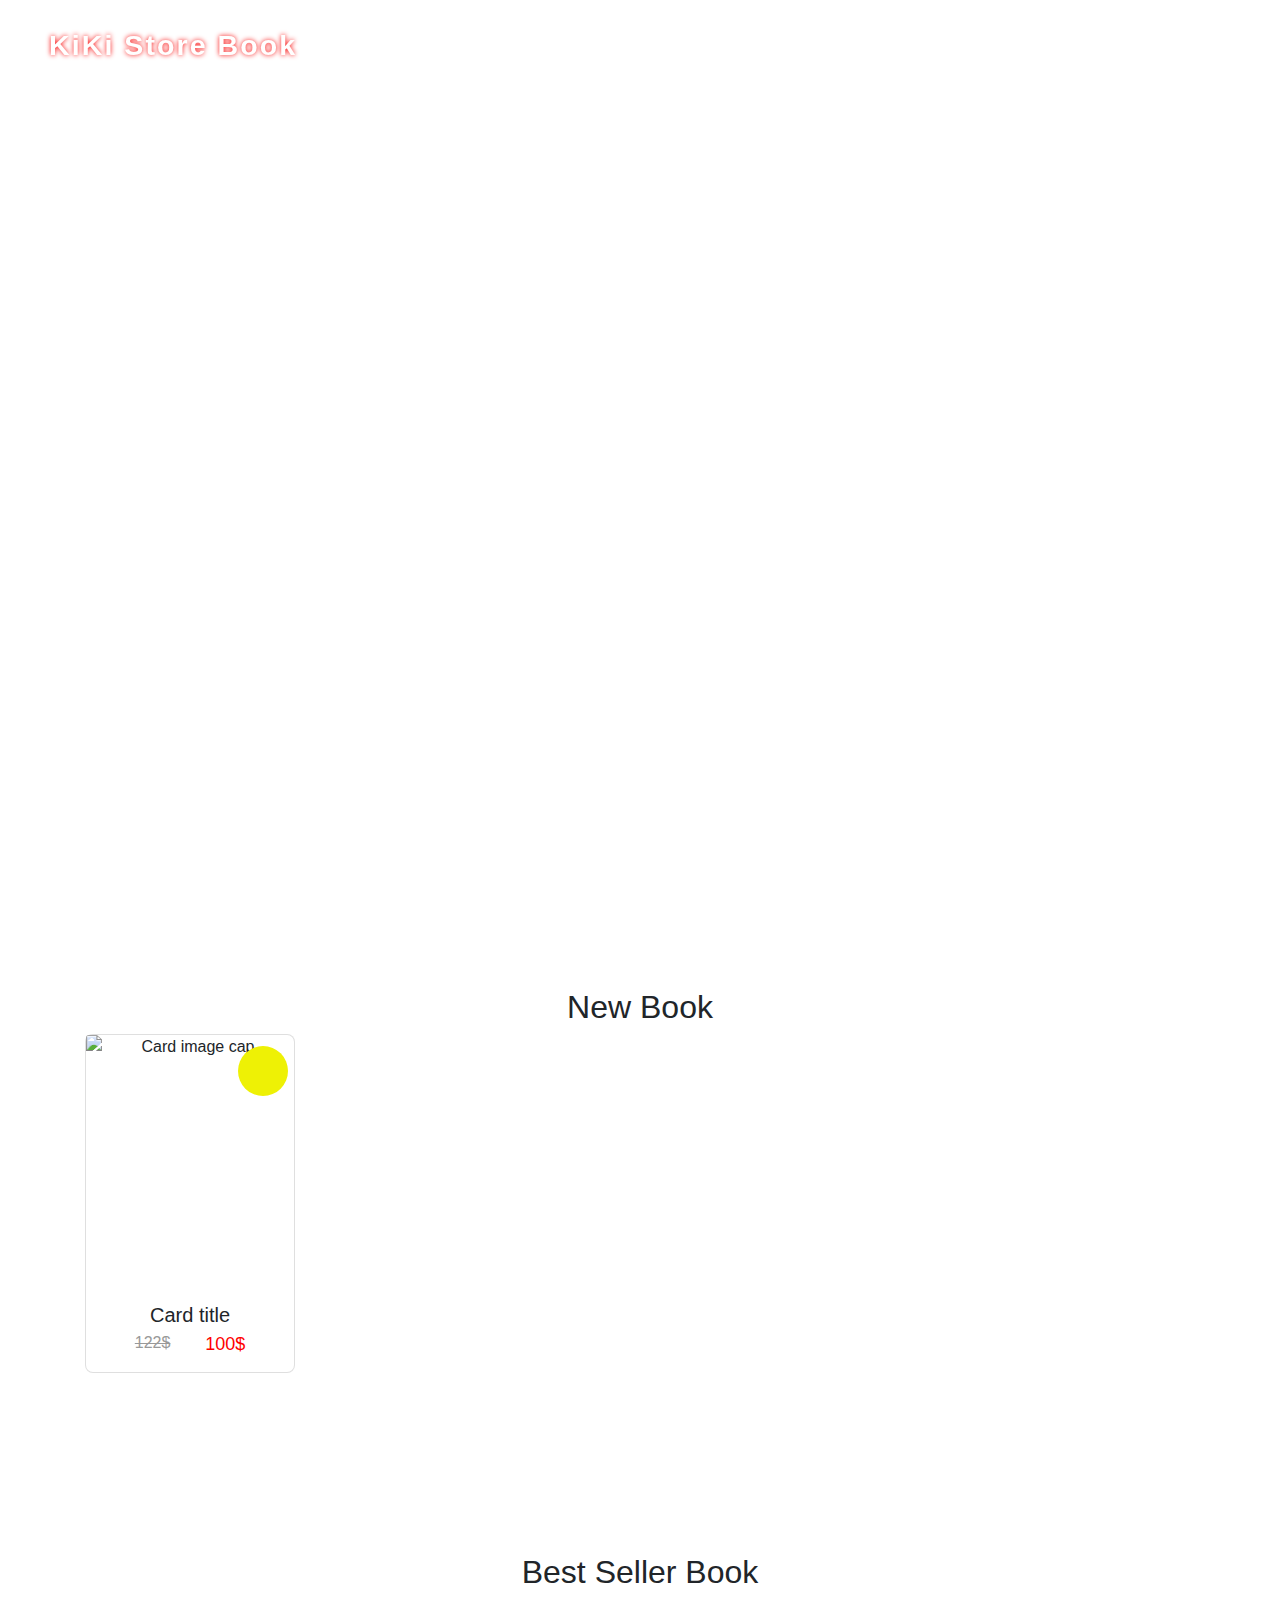
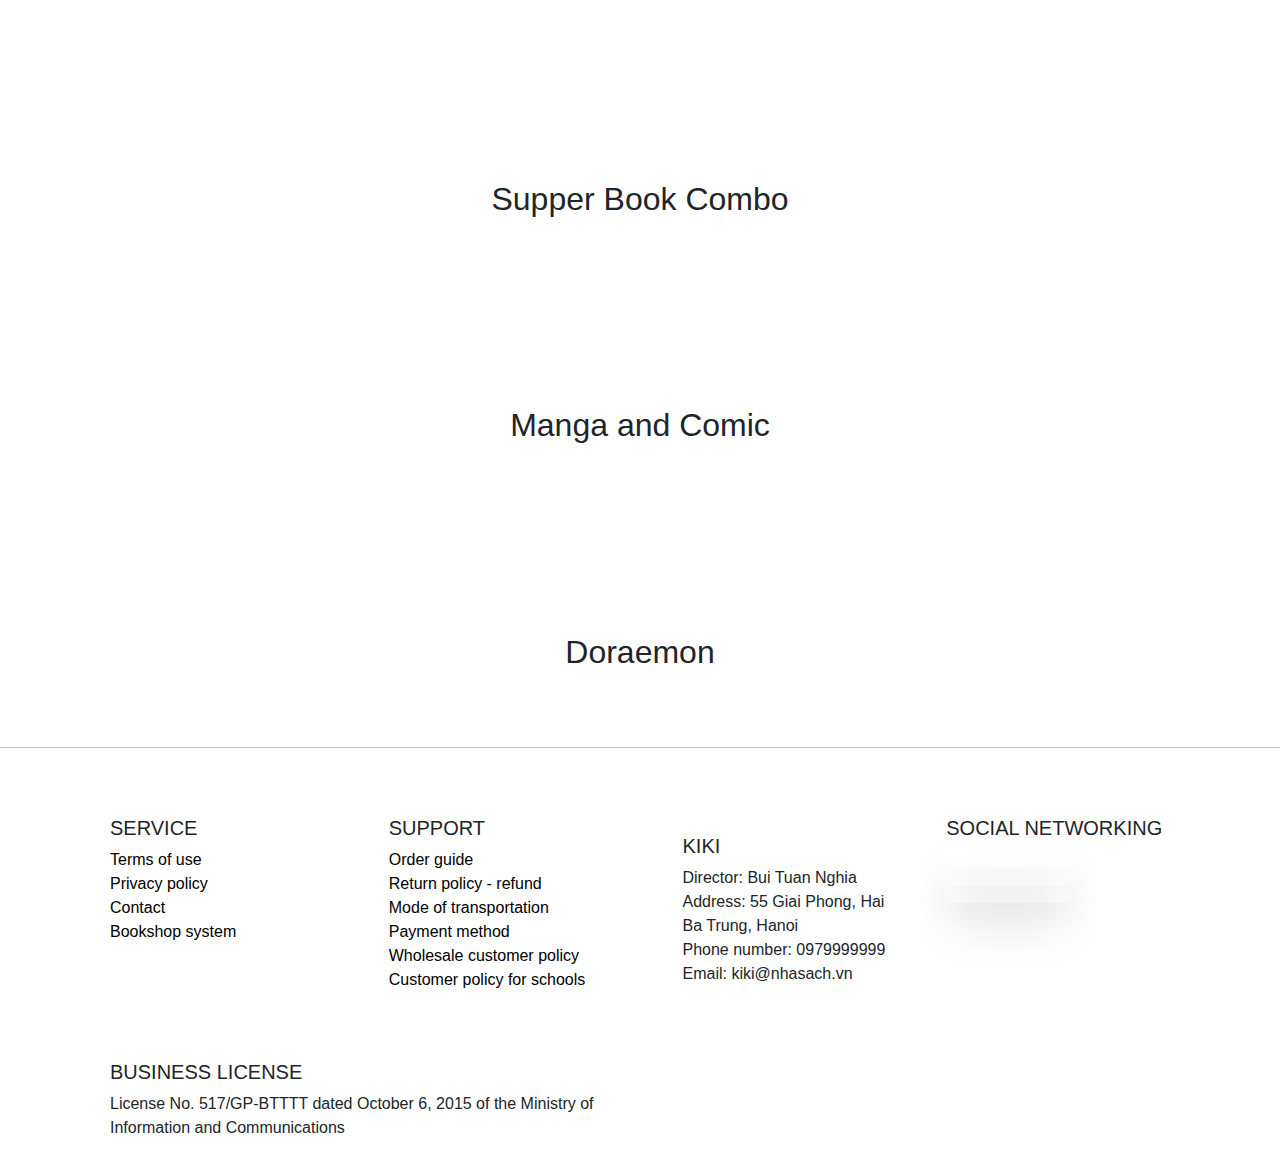
==== index.html @ 2bca4ad6 "first commit" ====
<!DOCTYPE html>
<html lang="en">
   <head>
      <meta charset="UTF-8" />
      <meta http-equiv="X-UA-Compatible" content="IE=edge" />
      <meta name="viewport" content="width=device-width, initial-scale=1.0" />
      <meta name="viewport" content="width=device-width, initial-scale=1, shrink-to-fit=no" />
      <link
         rel="stylesheet"
         href="https://cdn.jsdelivr.net/npm/bootstrap@4.0.0/dist/css/bootstrap.min.css"
         integrity="sha384-Gn5384xqQ1aoWXA+058RXPxPg6fy4IWvTNh0E263XmFcJlSAwiGgFAW/dAiS6JXm"
         crossorigin="anonymous"
      />
      <link rel="stylesheet" href="./assets/css/style.css" />
      <link rel="shortcut icon" href="/assets/img/yushaku.ico" type="image/x-icon" />
      <title>KiKi Bookstore</title>
   </head>
   <body>
      <header class="container-fluid">
         <nav>
            <div class="menu-icon">
               <i class="fa fa-bars fa-2x"></i>
            </div>
            <div class="logo">KiKi Store Book</div>
            <div class="menu">
               <ul>
                  <li><a href="#">Home</a></li>
                  <li><a href="#">About</a></li>
                  <li><a href="#">Blog</a></li>
                  <li><a href="#">Contact</a></li>
               </ul>
            </div>
         </nav>
         <div class="slider"></div>
      </header>
      <div class="container sell-container">
         <div class="newBook">
            <div class="title">
               <h2>New Book</h2>
            </div>
            <div class="container">
               <div class="row newBookRow">
                  <div class="col">
                     <div class="card">
                        <img
                           class="card-img-top"
                           src="https://product.hstatic.net/200000343865/product/0_4513cb218174420d8018fe938c5d4038_master.jpg"
                           alt="Card image cap"
                        />
                        <div class="card-body">
                           <h5 class="card-title">Card title</h5>
                           <div class="price">
                              <span class="base_price">122$</span>
                              <span class="sell_price">100$</span>
                           </div>
                        </div>
                     </div>
                  </div>
               </div>
            </div>
         </div>
         <div class="banner">
            <img
               src="https://theme.hstatic.net/200000343865/1000796725/14/banner_home_pro_6.jpg?v=215"
               alt=""
            />
         </div>
         <div class="bestSeller">
            <div class="title">
               <h2>Best Seller Book</h2>
            </div>
            <div class="container">
               <div class="row bestSellerRow"></div>
            </div>
         </div>
         <div class="banner">
            <img
               src="https://theme.hstatic.net/200000343865/1000796725/14/banner_home_pro_3.jpg?v=215"
               alt=""
            />
         </div>
         <div class="combo">
            <div class="title">
               <h2>Supper Book Combo</h2>
            </div>
            <div class="container">
               <div class="row comboRow">
                  
               </div>
            </div>
         </div>
         <div class="banner">
            <img
               src="https://theme.hstatic.net/200000343865/1000796725/14/banner_home_pro_4.jpg?v=215"
               alt=""
            />
         </div>
         <div class="manga">
            <div class="title">
               <h2>Manga and Comic</h2>
            </div>
            <div class="container">
               <div class="row mangaRow"></div>
            </div>
         </div>
         <div class="banner">
            <img
               src="https://theme.hstatic.net/200000343865/1000796725/14/banner_home_pro_5.jpg?v=215"
               alt=""
            />
         </div>
         <div class="doremon">
            <div class="title">
               <h2>Doraemon</h2>
            </div>
            <div class="container">
               <div class="row doremonRow"></div>
            </div>
         </div>
      </div>
      <footer class="container-fluid">
         <div class="container">
            <div class="row">
               <div class="col">
                  <h3 class="colTile">SERVICE</h3>
                  <a href="#">Terms of use</a>
                  <a href="#">Privacy policy</a>
                  <a href="#">Contact</a>
                  <a href="#">Bookshop system</a>
               </div>
               <div class="col">
                  <h3 class="colTile">SUPPORT</h3>
                  <a href="#">Order guide</a>
                  <a href="#">Return policy - refund</a>
                  <a href="#">Mode of transportation</a>
                  <a href="#">Payment method</a>
                  <a href="#">Wholesale customer policy</a>
                  <a href="#">Customer policy for schools</a>
               </div>
               <div class="col">
                  <div class="col">
                     <h3 class="colTile">KIKI</h3>
                     <p>Director: Bui Tuan Nghia</p>
                     <p>Address: 55 Giai Phong, Hai Ba Trung, Hanoi</p>
                     <p>Phone number: 0979999999 </p>
                     <p>Email: kiki@nhasach.vn</p>
                  </div>
               </div>
               <div class="col">
                  <h3 class="colTile">SOCIAL NETWORKING</h3>
                  <a class="icon-social" href="">
                     <ion-icon name="logo-facebook"></ion-icon>
                  </a>
                  <a class="icon-social" href="">
                     <ion-icon name="logo-youtube"></ion-icon>
                  </a>
                  <a class="icon-social" href="">
                     <ion-icon name="logo-instagram"></ion-icon>
                  </a>
               </div>
            </div>
            <div class="row">
               <div class="col">
                  <h3>BUSINESS LICENSE</h3>
                  <p>License No. 517/GP-BTTTT dated October 6, 2015 of the Ministry of Information and Communications</p>
               </div>
               <div class="col">
                  <img src="https://theme.hstatic.net/200000343865/1000796725/14/ft_certi_img1.png?v=215" alt="">
               </div>
            </div>
         </div>
      </footer>

      <script src="./assets/js/main.js" type="module"></script>
      <script
         src="https://code.jquery.com/jquery-3.2.1.slim.min.js"
         integrity="sha384-KJ3o2DKtIkvYIK3UENzmM7KCkRr/rE9/Qpg6aAZGJwFDMVNA/GpGFF93hXpG5KkN"
         crossorigin="anonymous"
      ></script>
      <script
         src="https://cdn.jsdelivr.net/npm/popper.js@1.12.9/dist/umd/popper.min.js"
         integrity="sha384-ApNbgh9B+Y1QKtv3Rn7W3mgPxhU9K/ScQsAP7hUibX39j7fakFPskvXusvfa0b4Q"
         crossorigin="anonymous"
      ></script>
      <script
         src="https://cdn.jsdelivr.net/npm/bootstrap@4.0.0/dist/js/bootstrap.min.js"
         integrity="sha384-JZR6Spejh4U02d8jOt6vLEHfe/JQGiRRSQQxSfFWpi1MquVdAyjUar5+76PVCmYl"
         crossorigin="anonymous"
      ></script>
      <script type="module" src="https://unpkg.com/ionicons@5.5.2/dist/ionicons/ionicons.esm.js"></script>
      <script nomodule src="https://unpkg.com/ionicons@5.5.2/dist/ionicons/ionicons.js"></script>
   </body>
</html>
---- assets/css/style.css ----
@import url("https://fonts.googleapis.com/css2?family=Source+Sans+Pro:ital,wght@0,200;0,300;0,400;0,600;0,700;0,900;1,200;1,300;1,400;1,600;1,700;1,900&display=swap");
* {
  margin: 0;
  padding: 0;
  -webkit-box-sizing: border-box;
          box-sizing: border-box;
}

html {
  font-family: "Source Sans Pro", sans-serif;
}

a {
  text-decoration: none;
  color: white;
}

ul {
  list-style: none;
}

header {
  width: 100%;
  height: 100vh;
  background: url(https://tophinhanhdep.com/wp-content/uploads/2021/09/4K-Anime-Wallpapers.jpg) no-repeat 50% 50%;
  background-size: cover;
}

nav {
  position: fixed;
  width: 100%;
  z-index: 1000;
  line-height: 60px;
  -webkit-transform: scaleX(1.02);
          transform: scaleX(1.02);
}

nav .logo {
  line-height: 60px;
  position: fixed;
  float: left;
  margin: 16px 46px;
  color: #fff;
  font-weight: bold;
  font-size: 28px;
  text-shadow: 0 0 5px #f80606;
  letter-spacing: 2px;
}

nav .menu-icon {
  line-height: 60px;
  width: 100%;
  background: #000;
  text-align: right;
  -webkit-box-sizing: border-box;
          box-sizing: border-box;
  padding: 15px 24px;
  cursor: pointer;
  color: #fff;
  display: none;
}

nav ul {
  line-height: 60px;
  list-style: none;
  background: rgba(0, 0, 0, 0);
  overflow: hidden;
  color: #fff;
  padding: 0;
  text-align: right;
  margin: 0;
  padding-right: 40px;
  -webkit-transition: 1s;
  transition: 1s;
}

nav ul li {
  display: inline-block;
  padding: 16px 40px;
}

nav ul li a {
  text-decoration: none;
  color: #fff;
  font-size: 16px;
  -webkit-transition: all 0.5s;
  transition: all 0.5s;
}

nav ul li a:hover {
  color: #fff9f9;
  font-size: 18px;
}

nav.black ul {
  background: #000;
}

.sell-container {
  margin-top: 18px;
}

.sell-container .banner {
  overflow: hidden;
}

.sell-container .banner img {
  vertical-align: middle;
  -webkit-transform: translateX(-20%) scaleX(0.8);
          transform: translateX(-20%) scaleX(0.8);
  -o-object-fit: cover;
     object-fit: cover;
}

.sell-container .newBook,
.sell-container .bestSeller,
.sell-container .combo,
.sell-container .manga,
.sell-container .doremon {
  margin-top: 88px;
  margin-bottom: 68px;
  text-align: center;
}

.sell-container .newBook .title h2,
.sell-container .bestSeller .title h2,
.sell-container .combo .title h2,
.sell-container .manga .title h2,
.sell-container .doremon .title h2 {
  font-size: 32px;
  font-weight: 400;
}

.sell-container .newBook .row .col,
.sell-container .bestSeller .row .col,
.sell-container .combo .row .col,
.sell-container .manga .row .col,
.sell-container .doremon .row .col {
  padding: 0;
  margin: 0;
}

.sell-container .newBook .row .col .card,
.sell-container .bestSeller .row .col .card,
.sell-container .combo .row .col .card,
.sell-container .manga .row .col .card,
.sell-container .doremon .row .col .card {
  width: 210px;
  cursor: pointer;
  border-radius: 8px;
}

.sell-container .newBook .row .col .card:hover,
.sell-container .bestSeller .row .col .card:hover,
.sell-container .combo .row .col .card:hover,
.sell-container .manga .row .col .card:hover,
.sell-container .doremon .row .col .card:hover {
  -webkit-box-shadow: 0 3px 3px #cccccc;
          box-shadow: 0 3px 3px #cccccc;
  -webkit-transform: scale(1.01);
          transform: scale(1.01);
}

.sell-container .newBook .row .col .card::after,
.sell-container .bestSeller .row .col .card::after,
.sell-container .combo .row .col .card::after,
.sell-container .manga .row .col .card::after,
.sell-container .doremon .row .col .card::after {
  position: absolute;
  content: attr(discout);
  width: 50px;
  height: 50px;
  border-radius: 50%;
  background: #eef105;
  color: red;
  font-size: 20px;
  font-weight: 500;
  text-shadow: 0 0 2px black;
  padding-top: 10px;
  top: 3%;
  right: 3%;
}

.sell-container .newBook .row .col .card .card-img-top,
.sell-container .bestSeller .row .col .card .card-img-top,
.sell-container .combo .row .col .card .card-img-top,
.sell-container .manga .row .col .card .card-img-top,
.sell-container .doremon .row .col .card .card-img-top {
  height: 250px;
  padding: 0;
  margin: 0;
}

.sell-container .newBook .row .col .card .card-body,
.sell-container .bestSeller .row .col .card .card-body,
.sell-container .combo .row .col .card .card-body,
.sell-container .manga .row .col .card .card-body,
.sell-container .doremon .row .col .card .card-body {
  padding: 14px;
}

.sell-container .newBook .row .col .card .card-body .card-title,
.sell-container .bestSeller .row .col .card .card-body .card-title,
.sell-container .combo .row .col .card .card-body .card-title,
.sell-container .manga .row .col .card .card-body .card-title,
.sell-container .doremon .row .col .card .card-body .card-title {
  font-size: 20px;
  font-weight: 400;
  padding: 4px;
  margin: 0;
}

.sell-container .newBook .row .col .card .card-body .price,
.sell-container .bestSeller .row .col .card .card-body .price,
.sell-container .combo .row .col .card .card-body .price,
.sell-container .manga .row .col .card .card-body .price,
.sell-container .doremon .row .col .card .card-body .price {
  display: -webkit-box;
  display: -ms-flexbox;
  display: flex;
  -webkit-box-pack: space-evenly;
      -ms-flex-pack: space-evenly;
          justify-content: space-evenly;
}

.sell-container .newBook .row .col .card .card-body .price .base_price,
.sell-container .bestSeller .row .col .card .card-body .price .base_price,
.sell-container .combo .row .col .card .card-body .price .base_price,
.sell-container .manga .row .col .card .card-body .price .base_price,
.sell-container .doremon .row .col .card .card-body .price .base_price {
  color: #999;
  text-decoration: line-through;
}

.sell-container .newBook .row .col .card .card-body .price .sell_price,
.sell-container .bestSeller .row .col .card .card-body .price .sell_price,
.sell-container .combo .row .col .card .card-body .price .sell_price,
.sell-container .manga .row .col .card .card-body .price .sell_price,
.sell-container .doremon .row .col .card .card-body .price .sell_price {
  color: red;
  font-size: 18px;
}

footer {
  border-top: 1px solid #c5c2c2;
  margin-top: 20px;
  margin-bottom: 30px;
}

footer .row {
  margin-top: 50px;
  margin-left: 10px;
}

footer .row .col {
  display: -webkit-box;
  display: -ms-flexbox;
  display: flex;
  -webkit-box-orient: vertical;
  -webkit-box-direction: normal;
      -ms-flex-direction: column;
          flex-direction: column;
  margin-top: 18px;
}

footer .row .col h3 {
  font-size: 20px;
  font-weight: 500;
}

footer .row .col p {
  padding: 0;
  margin: 0;
}

footer .row .col a {
  width: 100%;
  line-height: 1.5;
  color: #000;
}

footer .row .col a:hover {
  color: red;
}

footer .row .col .icon-social {
  width: 50%;
  text-align: center;
  padding: 8px;
  background: rgba(255, 255, 255, 0.11);
  -webkit-box-shadow: 0 25px 45px rgba(0, 0, 0, 0.1);
          box-shadow: 0 25px 45px rgba(0, 0, 0, 0.1);
  border: 1px solid rgba(255, 255, 255, 0.5);
  border-right: 1px solid rgba(255, 255, 255, 0.2);
  border-bottom: 1px solid rgba(255, 255, 255, 0.2);
}

footer .row .col .icon-social:hover:nth-child(2) {
  color: blue;
}

footer .row .col .icon-social:hover:nth-child(3) {
  color: red;
}

footer .row .col .icon-social:hover:nth-child(4) {
  color: orange;
}

footer .row .col .icon-social:hover:nth-child(5) {
  color: #e5e912;
}

footer .row .col .icon-social ion-icon {
  font-size: 32px;
}

footer .row .col img {
  width: 200px;
}

@media (max-width: 786px) {
  .logo {
    position: fixed;
    top: 0;
    margin-top: 16px;
  }
  nav ul {
    max-height: 0px;
    background: #000;
  }
  nav.black ul {
    background: #000;
  }
  .showing {
    max-height: 34em;
  }
  nav ul li {
    -webkit-box-sizing: border-box;
            box-sizing: border-box;
    width: 100%;
    padding: 24px;
    text-align: center;
  }
  .menu-icon {
    display: block;
  }
}
/*# sourceMappingURL=style.css.map */
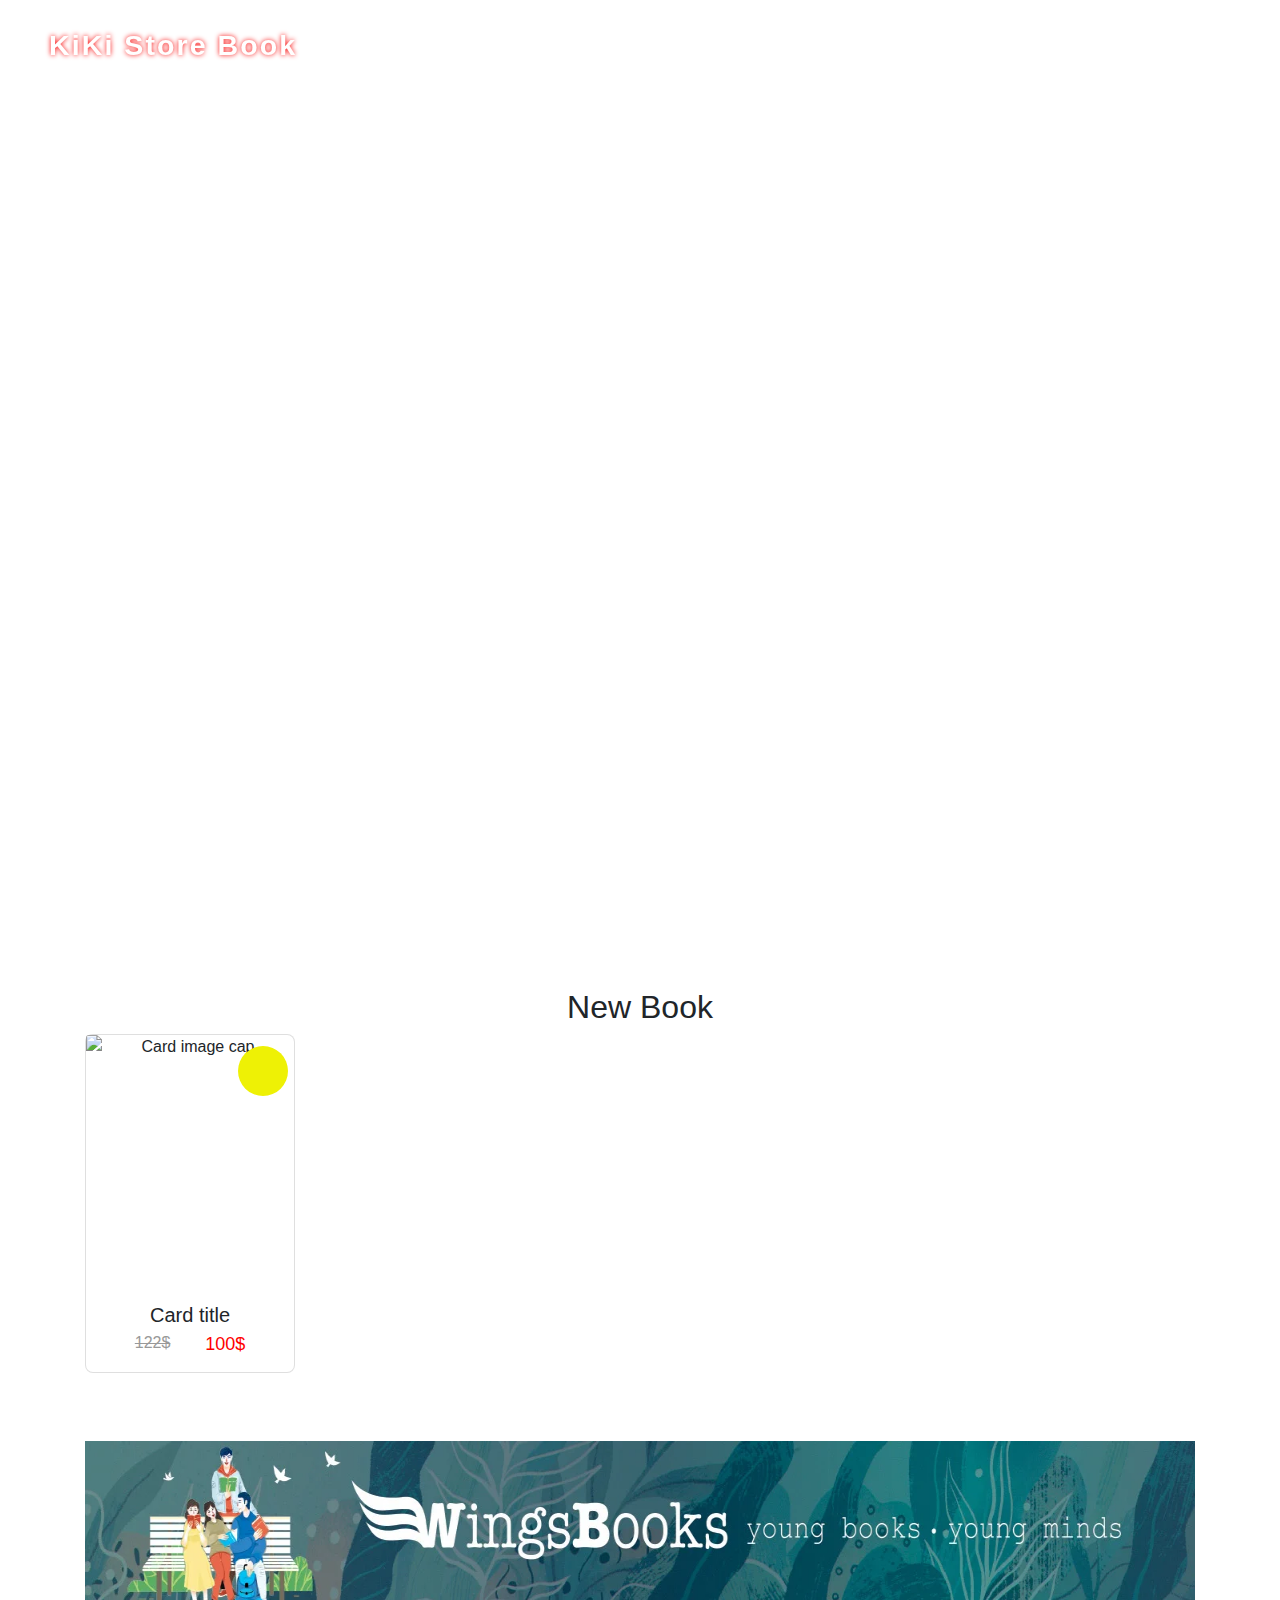
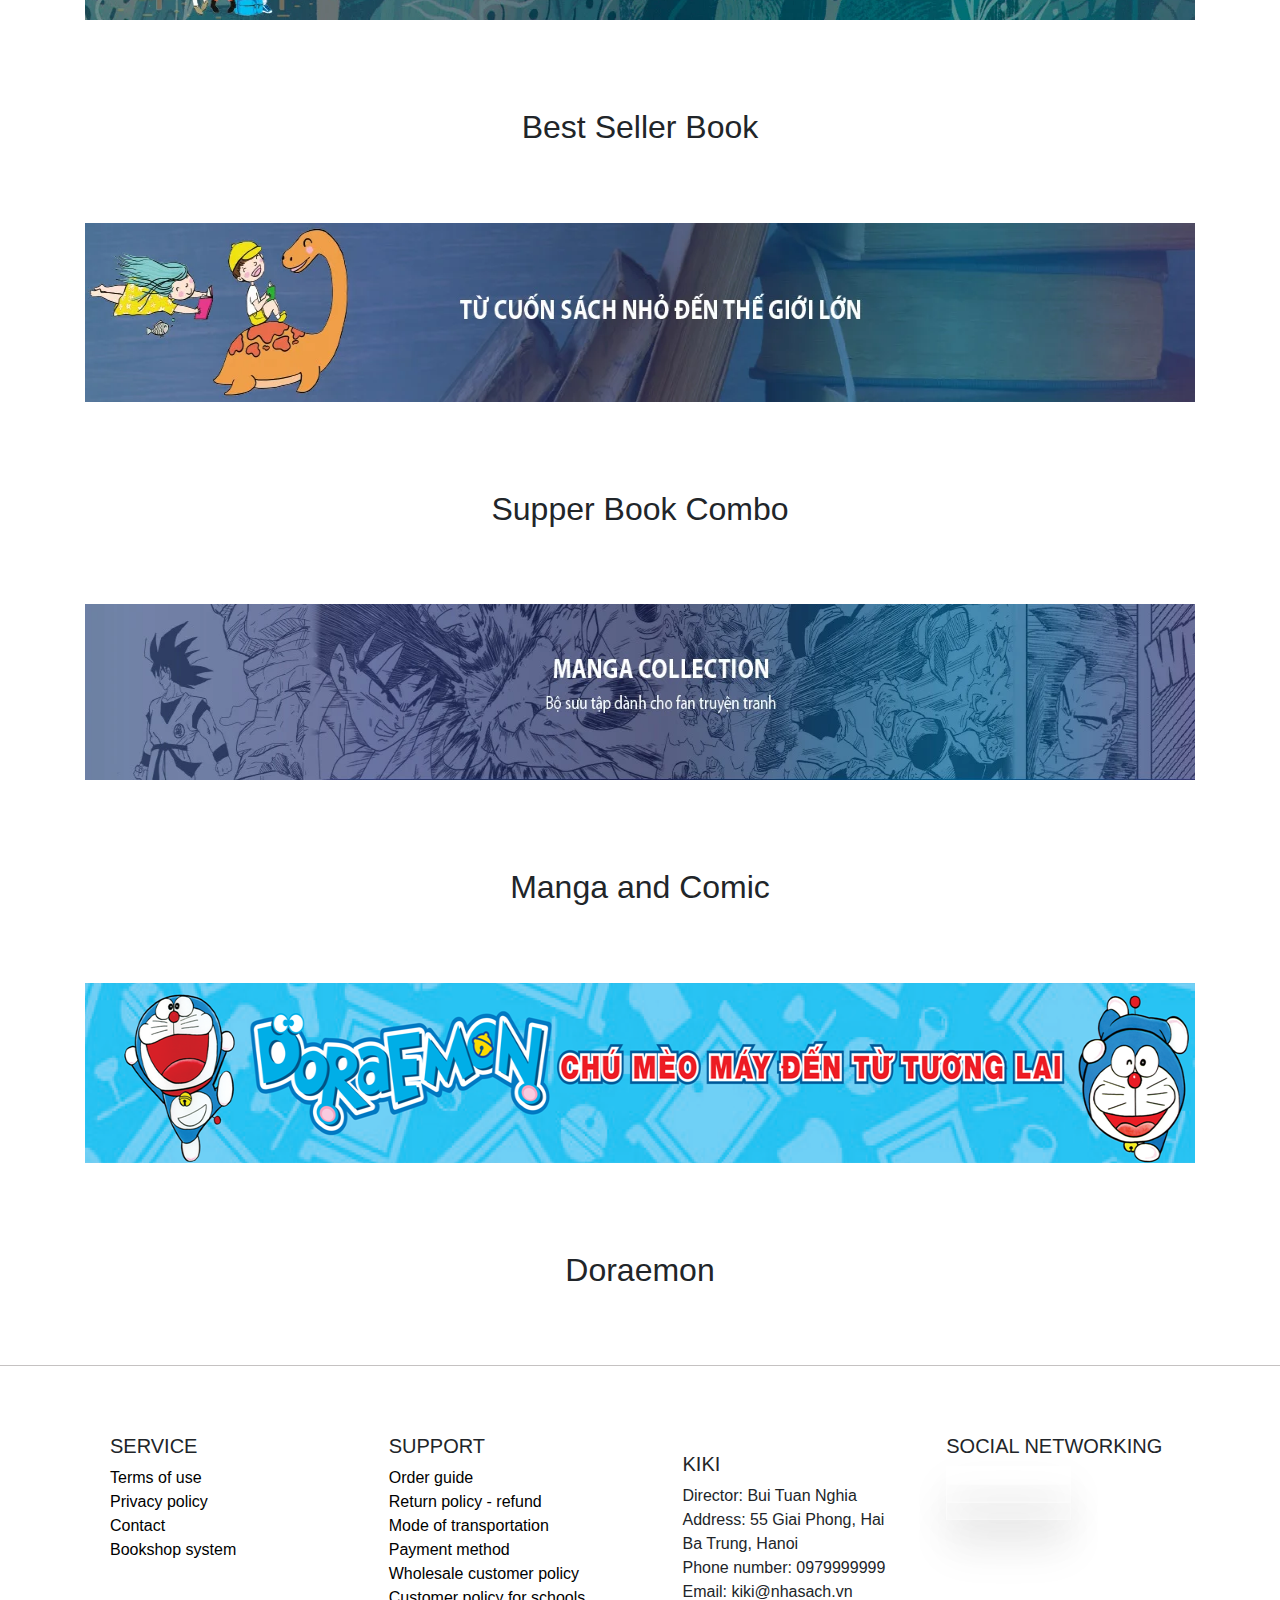
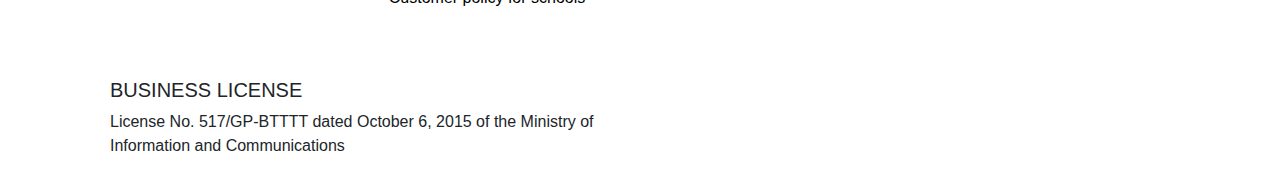
==== commit c1540013: "fix image" ====
--- a/index.html
+++ b/index.html
@@ -61,7 +61,7 @@
          </div>
          <div class="banner">
             <img
-               src="https://theme.hstatic.net/200000343865/1000796725/14/banner_home_pro_6.jpg?v=215"
+               src="./assets/img/banner_home_pro_6.png"
                alt=""
             />
          </div>
@@ -75,7 +75,7 @@
          </div>
          <div class="banner">
             <img
-               src="https://theme.hstatic.net/200000343865/1000796725/14/banner_home_pro_3.jpg?v=215"
+               src="./assets/img/banner_home_pro_3.png"
                alt=""
             />
          </div>
@@ -91,7 +91,7 @@
          </div>
          <div class="banner">
             <img
-               src="https://theme.hstatic.net/200000343865/1000796725/14/banner_home_pro_4.jpg?v=215"
+               src="./assets/img/banner_home_pro_4.png"
                alt=""
             />
          </div>
@@ -105,7 +105,7 @@
          </div>
          <div class="banner">
             <img
-               src="https://theme.hstatic.net/200000343865/1000796725/14/banner_home_pro_5.jpg?v=215"
+               src="./assets/img/banner_home_pro_5.png"
                alt=""
             />
          </div>
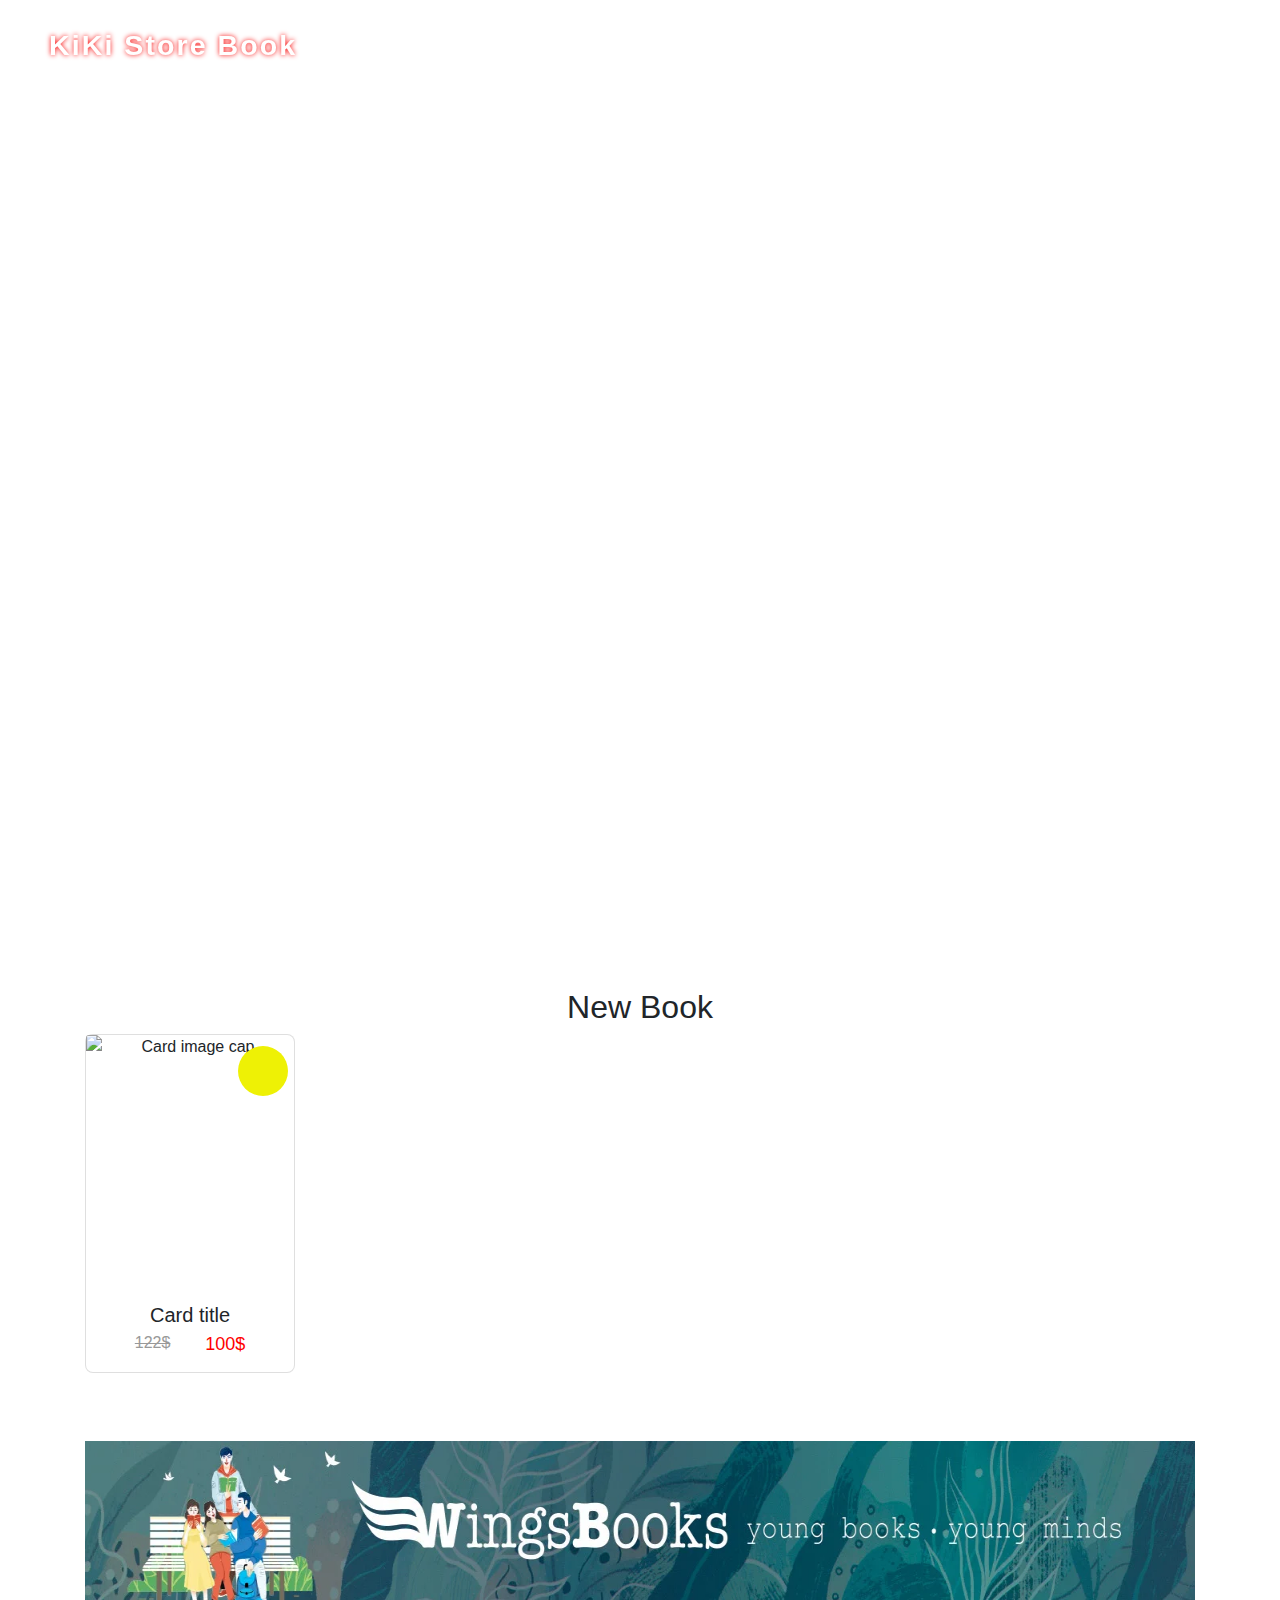
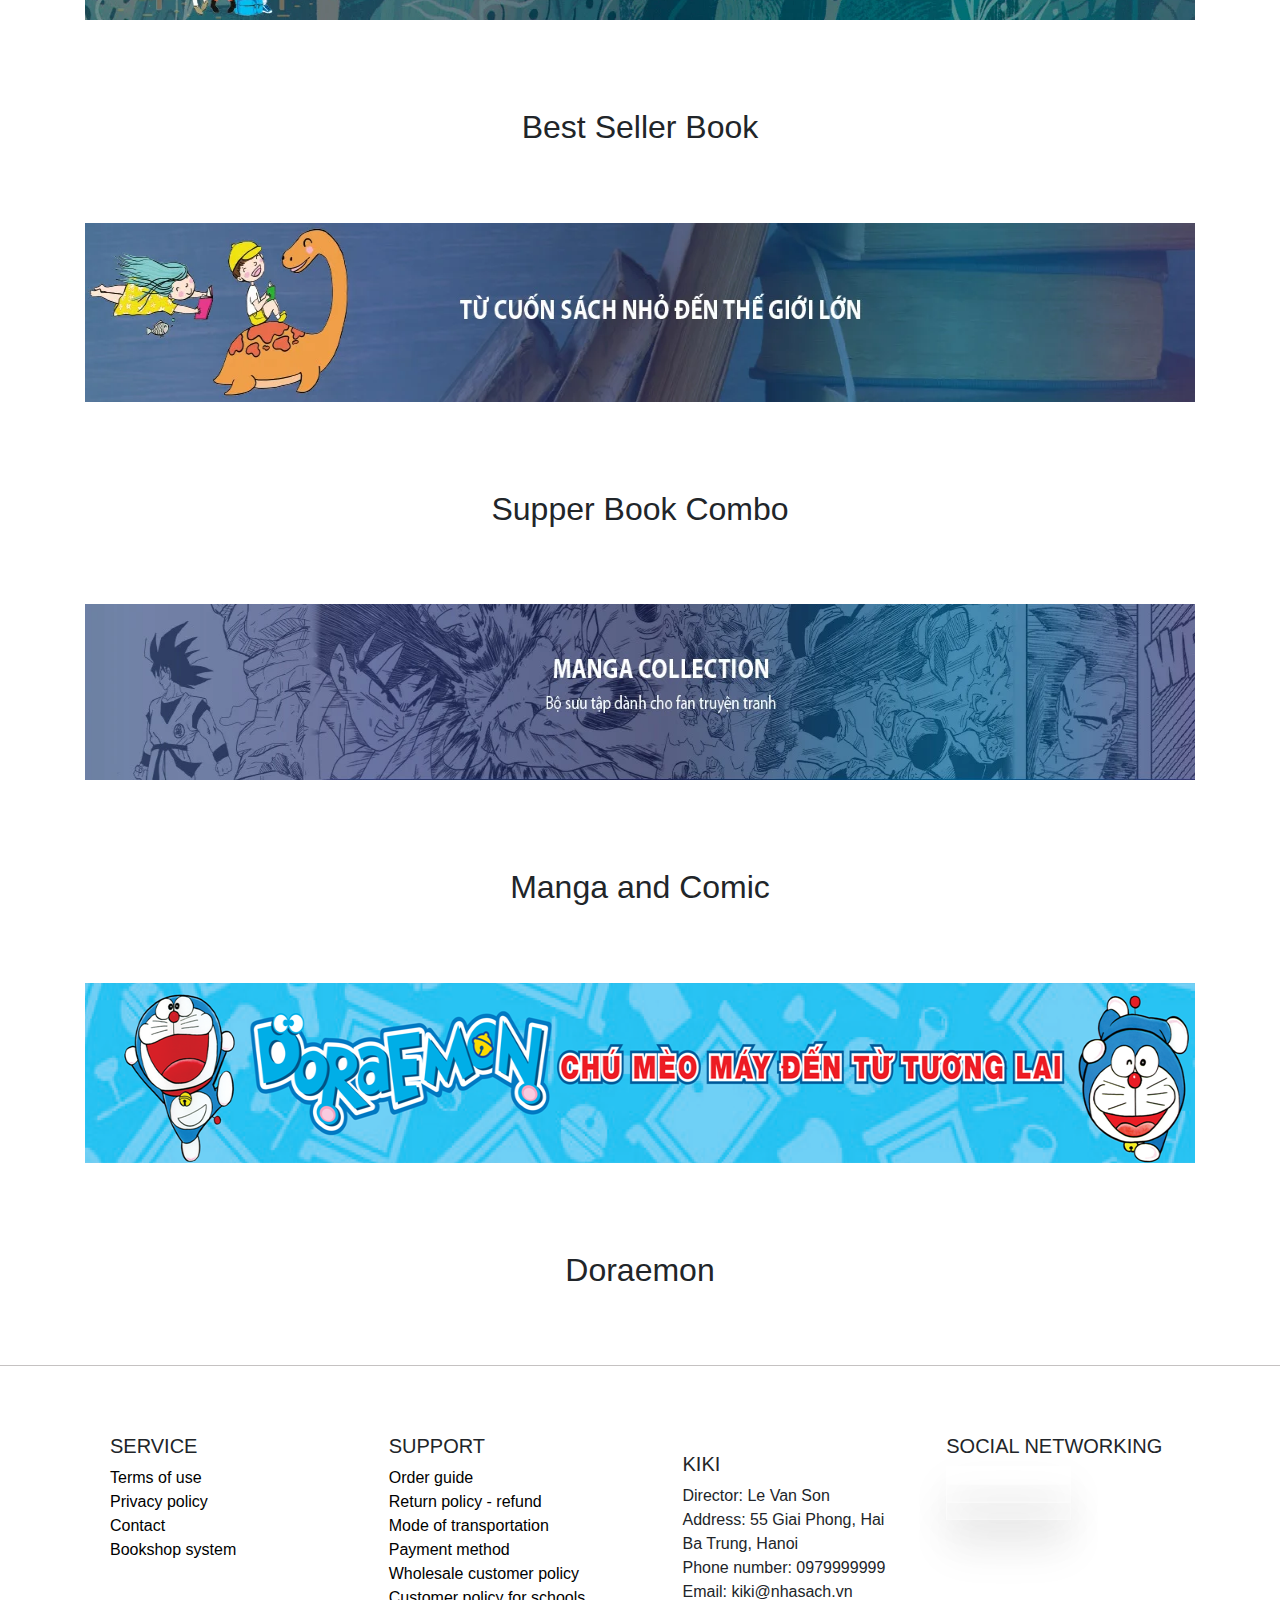
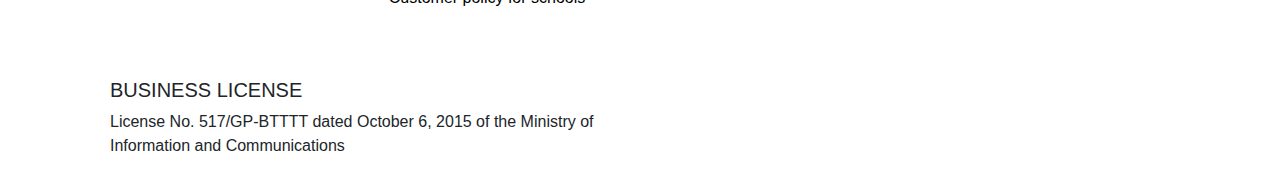
==== commit 9df166b9: "create page about" ====
--- a/index.html
+++ b/index.html
@@ -24,8 +24,8 @@
             <div class="logo">KiKi Store Book</div>
             <div class="menu">
                <ul>
-                  <li><a href="#">Home</a></li>
-                  <li><a href="#">About</a></li>
+                  <li><a href="./index.html">Home</a></li>
+                  <li><a href="./about.html">About</a></li>
                   <li><a href="#">Blog</a></li>
                   <li><a href="#">Contact</a></li>
                </ul>
@@ -118,6 +118,7 @@
             </div>
          </div>
       </div>
+
       <footer class="container-fluid">
          <div class="container">
             <div class="row">
@@ -140,7 +141,7 @@
                <div class="col">
                   <div class="col">
                      <h3 class="colTile">KIKI</h3>
-                     <p>Director: Bui Tuan Nghia</p>
+                     <p>Director: Le Van Son</p>
                      <p>Address: 55 Giai Phong, Hai Ba Trung, Hanoi</p>
                      <p>Phone number: 0979999999 </p>
                      <p>Email: kiki@nhasach.vn</p>
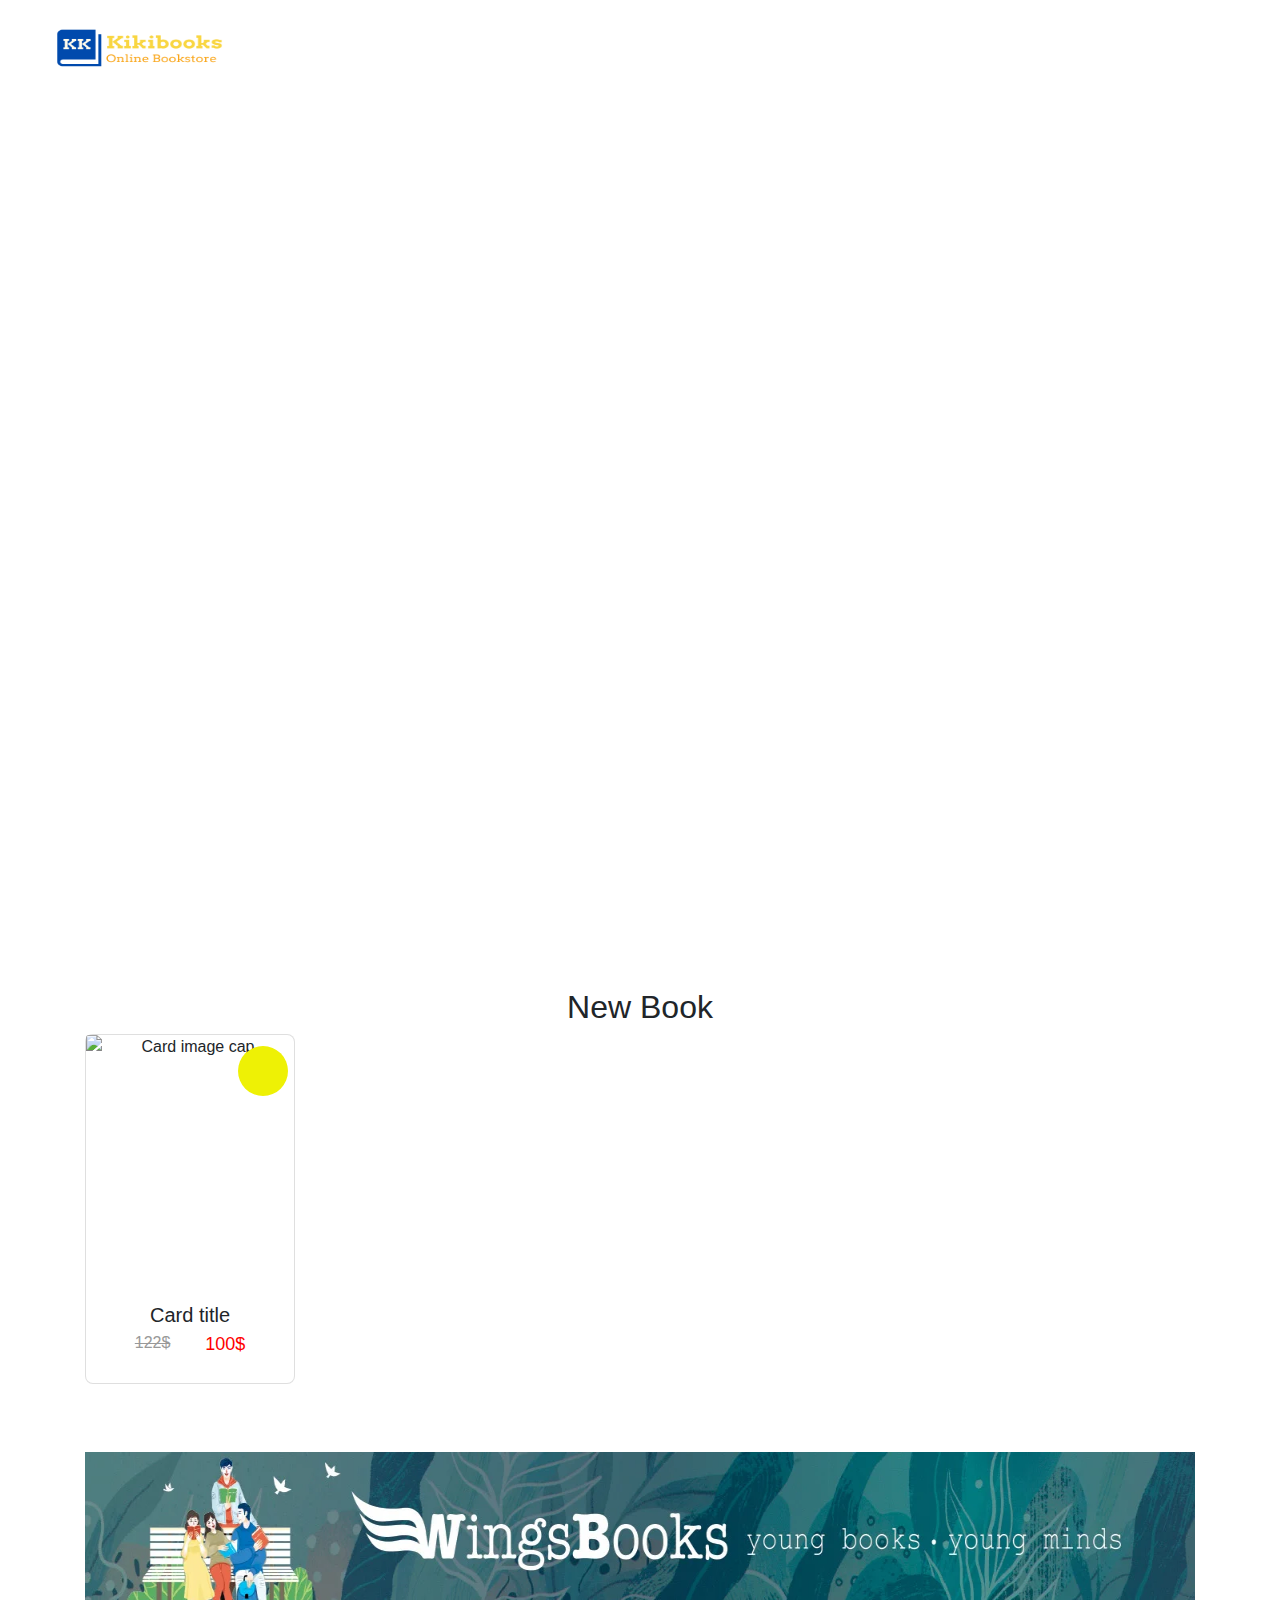
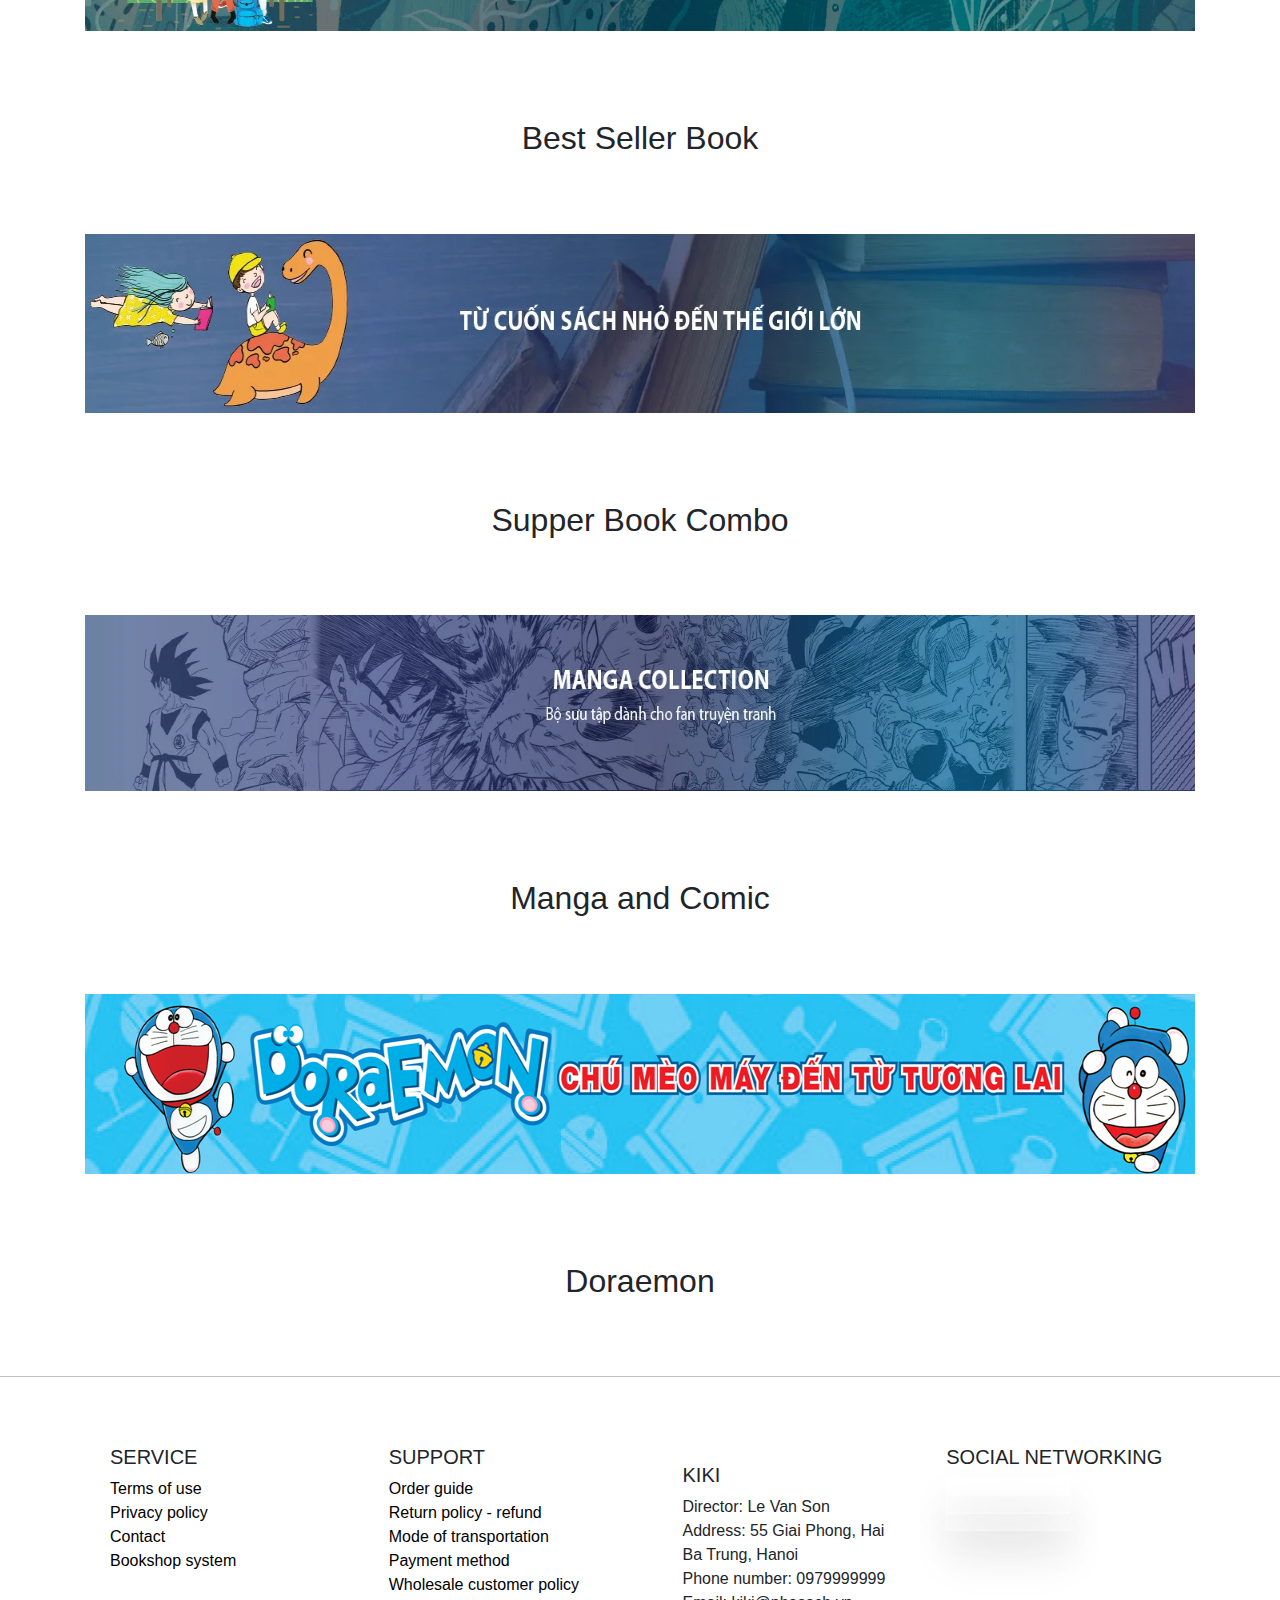
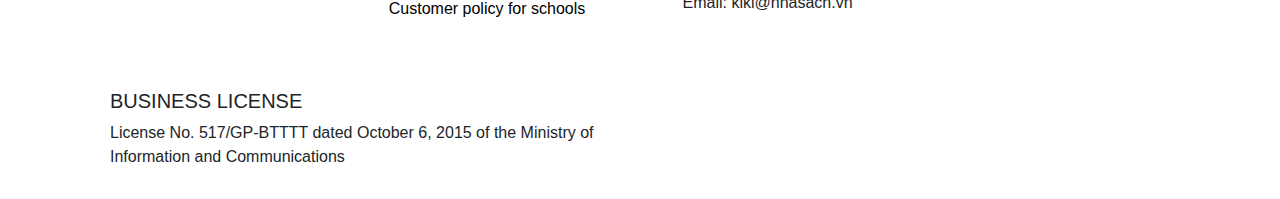
==== commit 2035576d: "fix logo" ====
--- a/index.html
+++ b/index.html
@@ -12,7 +12,7 @@
          crossorigin="anonymous"
       />
       <link rel="stylesheet" href="./assets/css/style.css" />
-      <link rel="shortcut icon" href="/assets/img/yushaku.ico" type="image/x-icon" />
+      <link rel="shortcut icon" href="/assets/img/kikiki (1).ico" type="image/x-icon" />
       <title>KiKi Bookstore</title>
    </head>
    <body>
@@ -21,7 +21,9 @@
             <div class="menu-icon">
                <i class="fa fa-bars fa-2x"></i>
             </div>
-            <div class="logo">KiKi Store Book</div>
+            <div class="logo">
+               <img src="./assets/img/kiki.png" alt="">
+            </div>
             <div class="menu">
                <ul>
                   <li><a href="./index.html">Home</a></li>
--- a/assets/css/style.css
+++ b/assets/css/style.css
@@ -45,6 +45,13 @@
   font-size: 28px;
   text-shadow: 0 0 5px #f80606;
   letter-spacing: 2px;
+  border-radius: 4px;
+}
+
+nav .logo img {
+  width: 200px;
+  height: 70px;
+  padding-bottom: 6px;
 }
 
 nav .menu-icon {
@@ -146,6 +153,7 @@
 .sell-container .manga .row .col .card,
 .sell-container .doremon .row .col .card {
   width: 210px;
+  height: 350px;
   cursor: pointer;
   border-radius: 8px;
 }
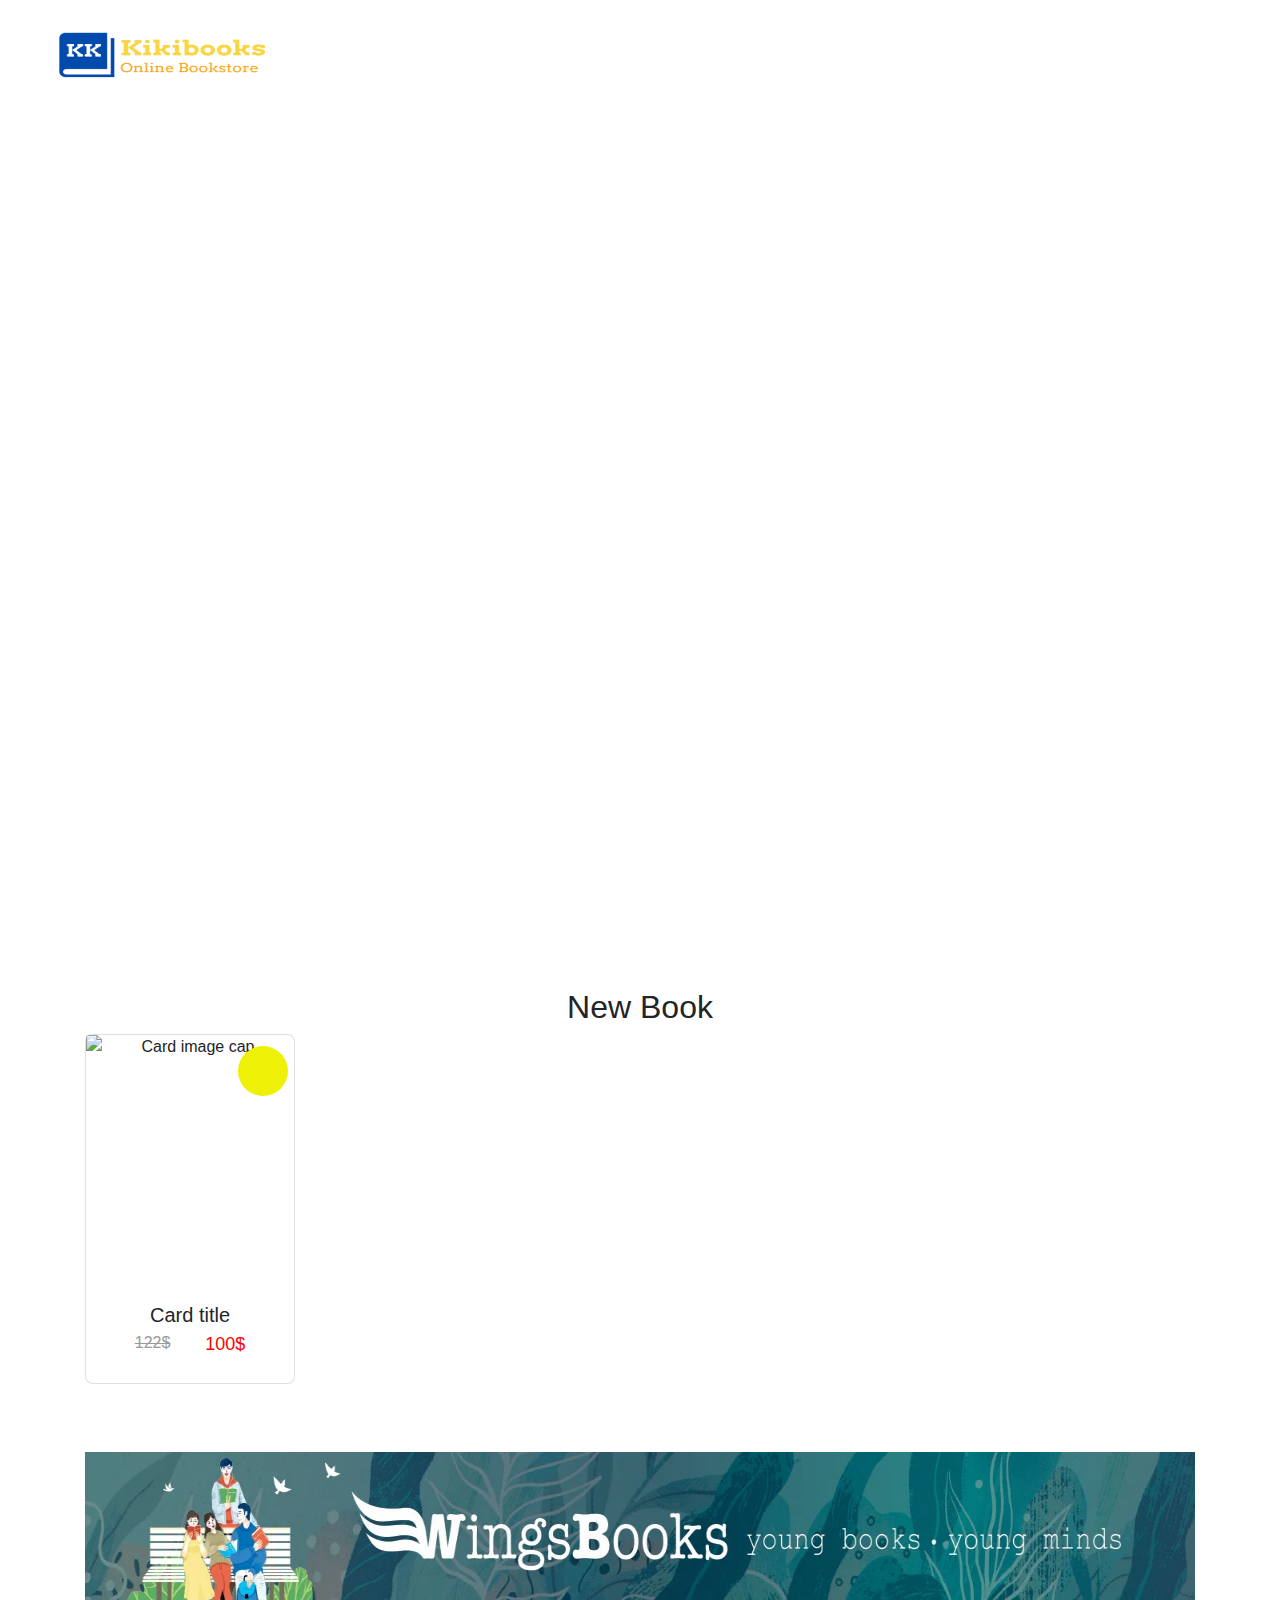
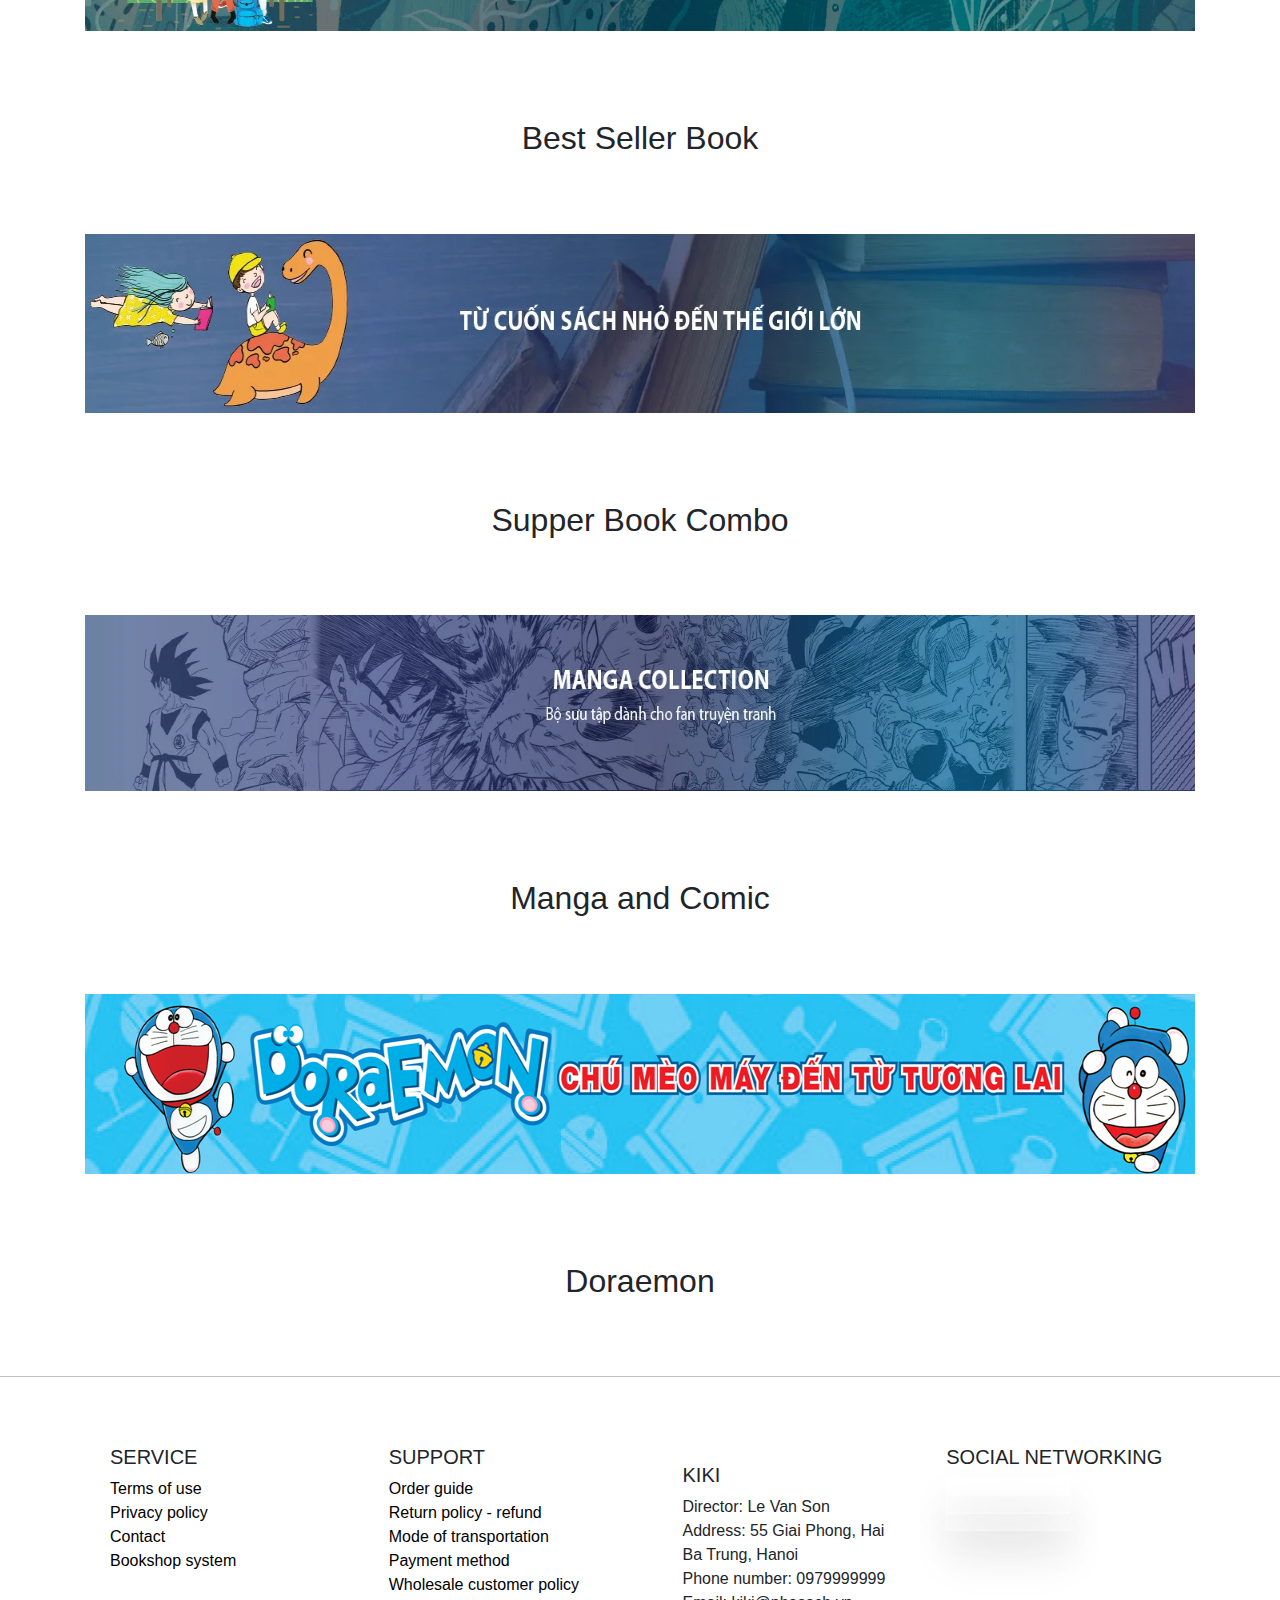
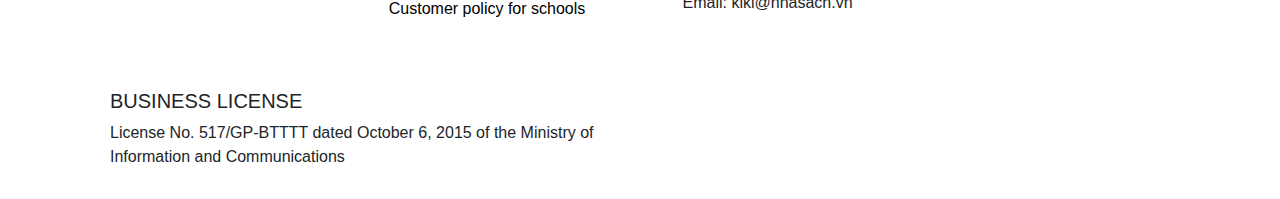
==== commit badf1e96: "add contact and shop show" ====
--- a/index.html
+++ b/index.html
@@ -12,7 +12,7 @@
          crossorigin="anonymous"
       />
       <link rel="stylesheet" href="./assets/css/style.css" />
-      <link rel="shortcut icon" href="/assets/img/kikiki (1).ico" type="image/x-icon" />
+      <link rel="shortcut icon" href="/assets/img/kikiki.png" type="image/x-icon" />
       <title>KiKi Bookstore</title>
    </head>
    <body>
@@ -26,10 +26,10 @@
             </div>
             <div class="menu">
                <ul>
-                  <li><a href="./index.html">Home</a></li>
+                  <li><a href="./home.html">Home</a></li>
+                  <li><a href="./index.html">Shop</a></li>
                   <li><a href="./about.html">About</a></li>
-                  <li><a href="#">Blog</a></li>
-                  <li><a href="#">Contact</a></li>
+                  <li><a href="./contact.html">Contact</a></li>
                </ul>
             </div>
          </nav>
--- a/assets/css/style.css
+++ b/assets/css/style.css
@@ -49,9 +49,9 @@
 }
 
 nav .logo img {
-  width: 200px;
-  height: 70px;
-  padding-bottom: 6px;
+  width: 250px;
+  height: 90px;
+  padding-bottom: 12px;
 }
 
 nav .menu-icon {
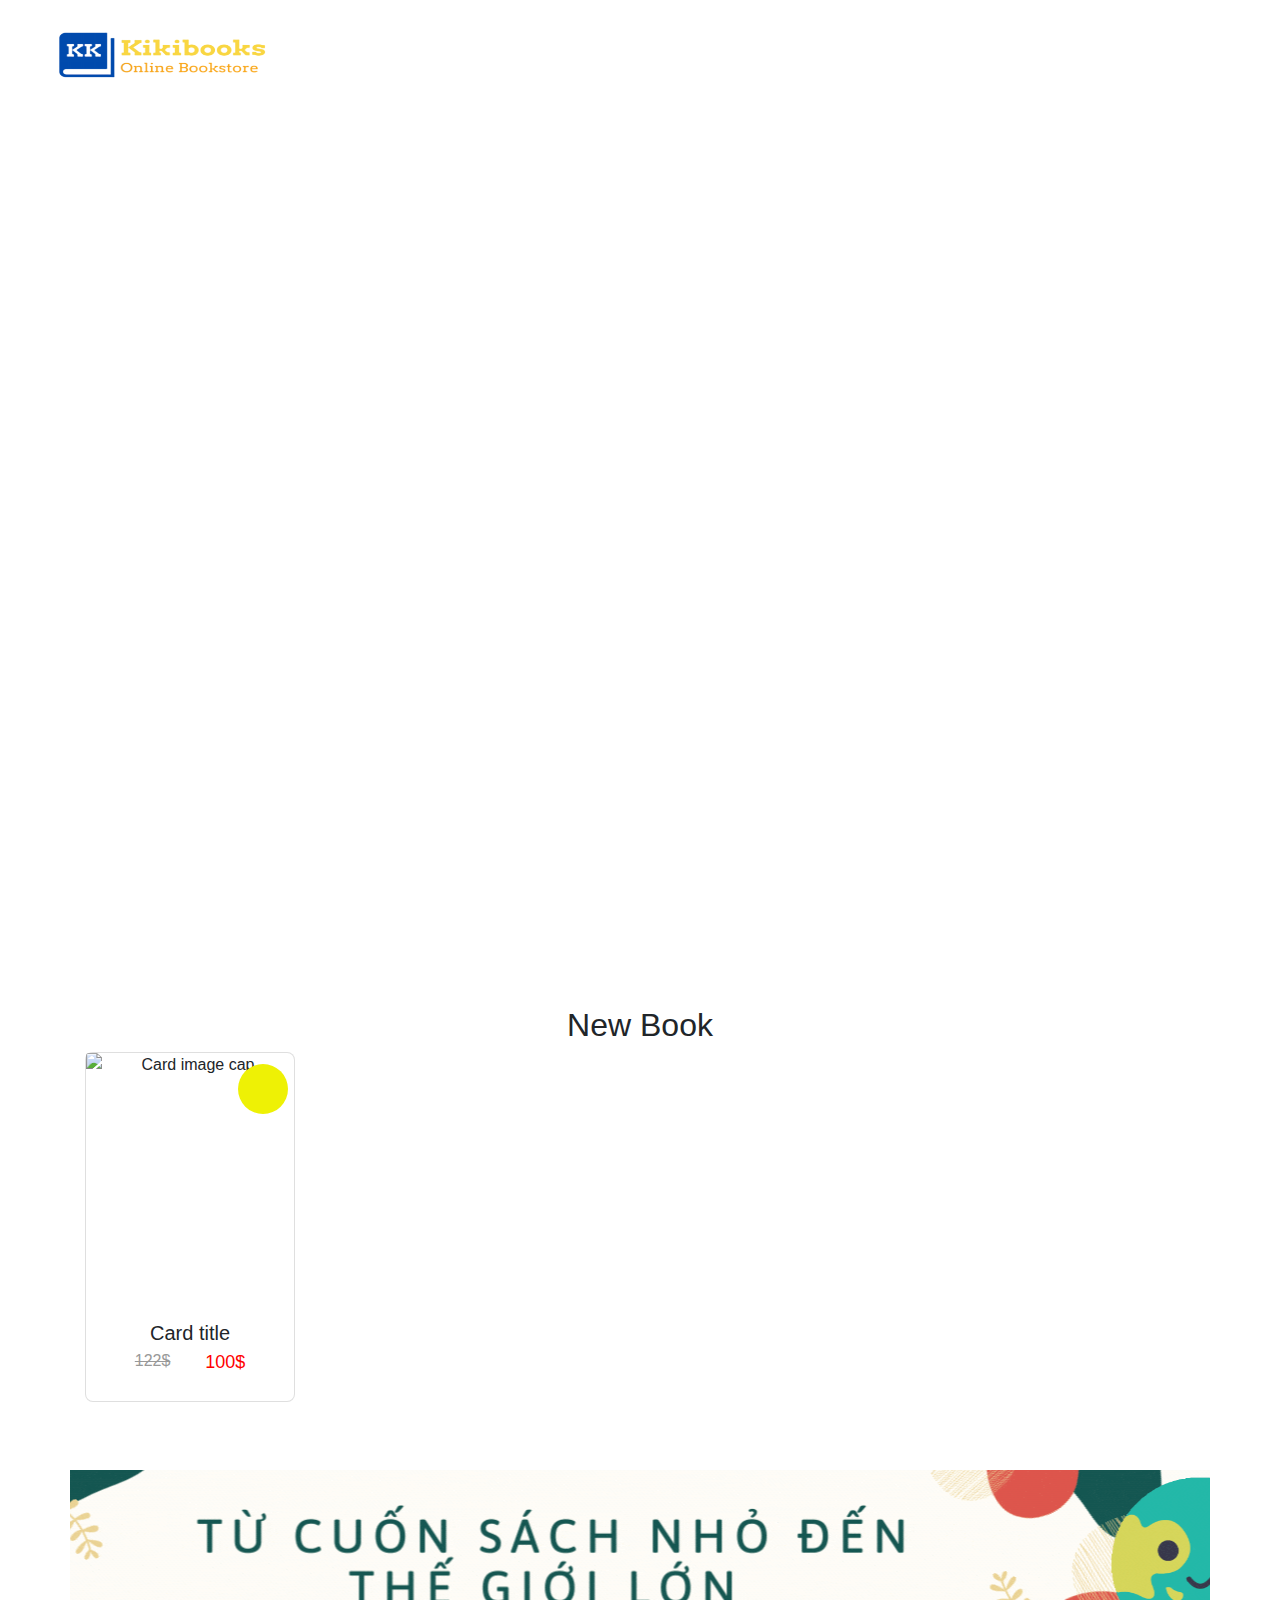
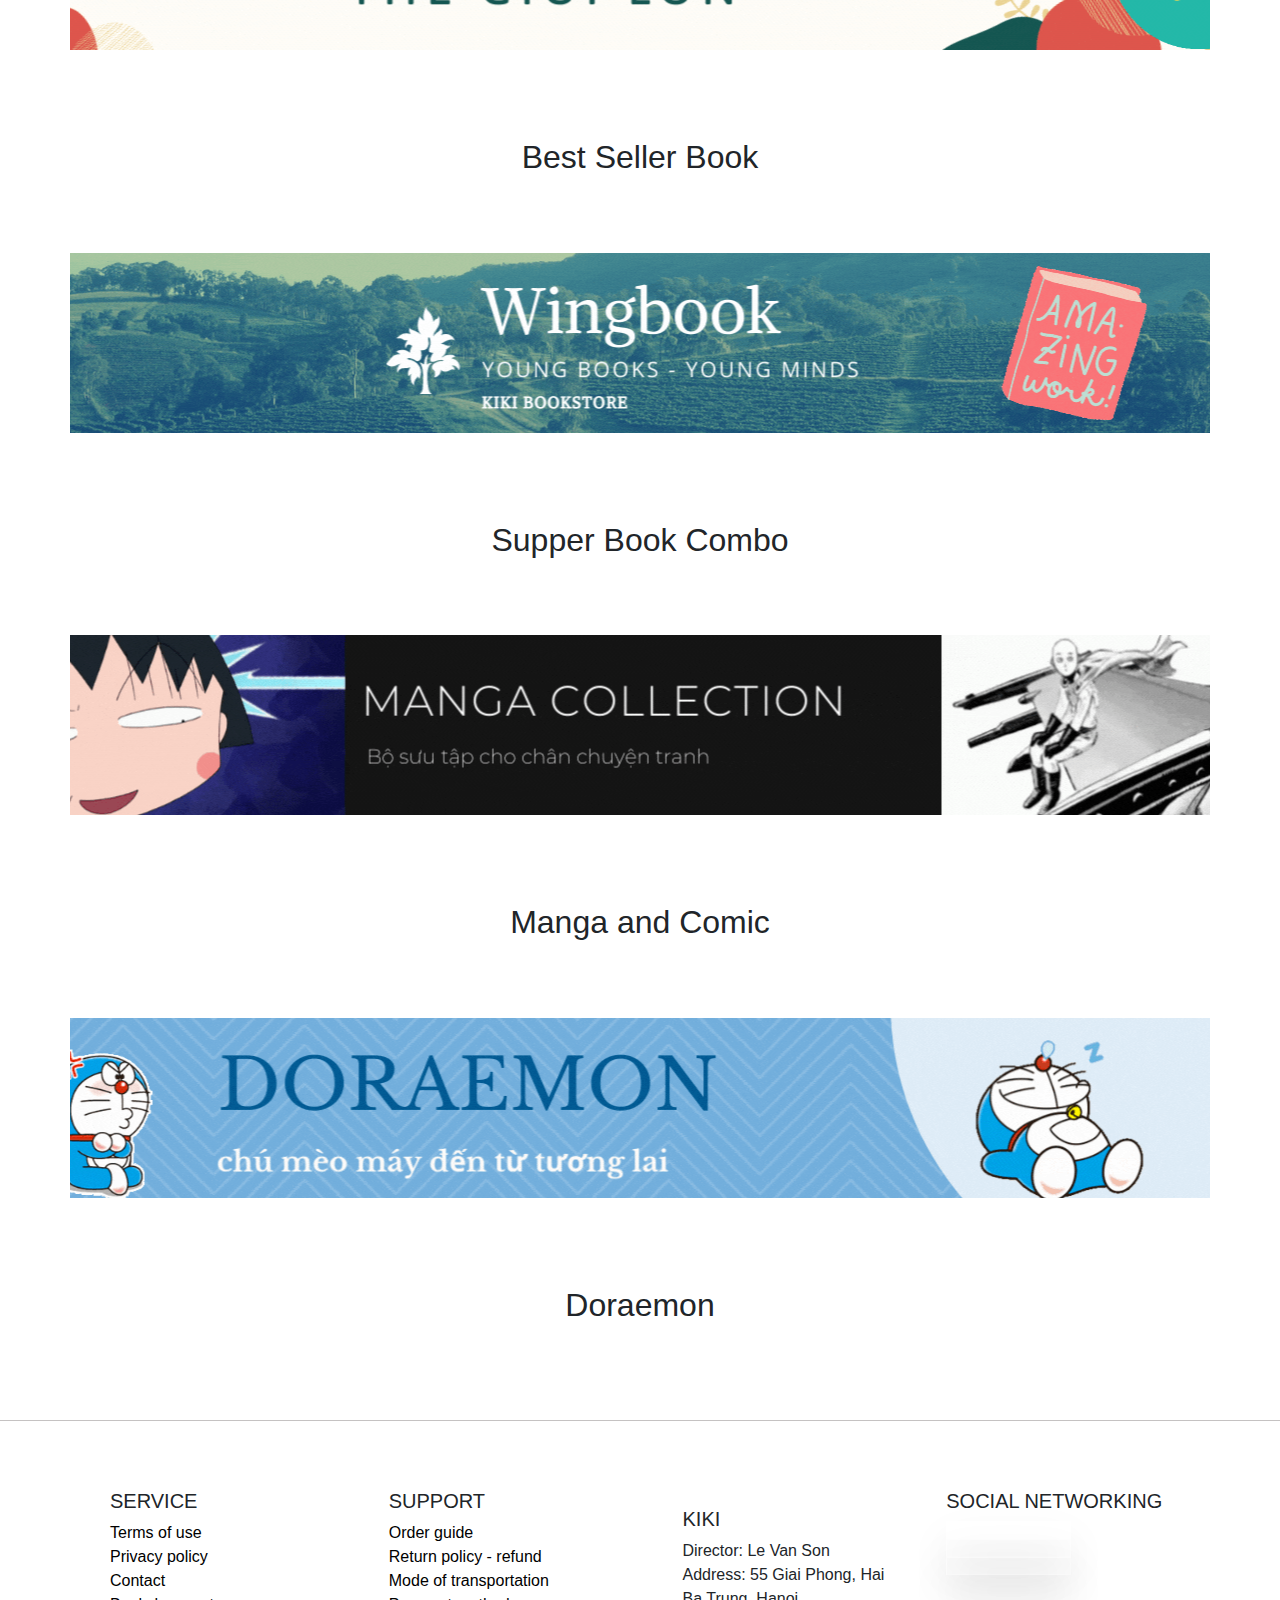
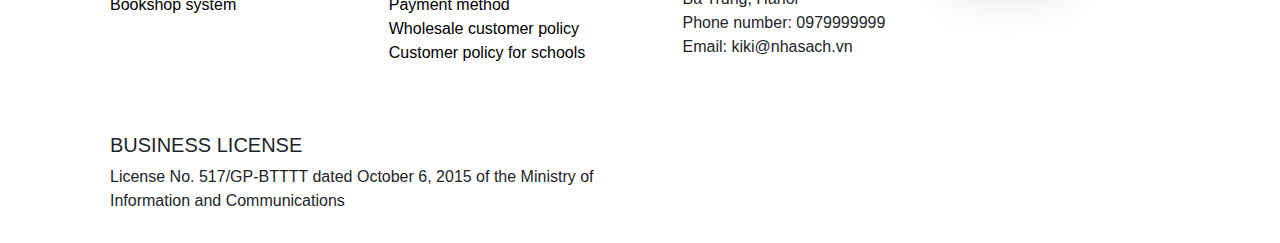
==== commit 3518873e: "add gif" ====
--- a/index.html
+++ b/index.html
@@ -12,7 +12,7 @@
          crossorigin="anonymous"
       />
       <link rel="stylesheet" href="./assets/css/style.css" />
-      <link rel="shortcut icon" href="/assets/img/kikiki.png" type="image/x-icon" />
+      <link rel="shortcut icon" href="./assets/img/kikiki.png" type="image/x-icon" />
       <title>KiKi Bookstore</title>
    </head>
    <body>
@@ -63,7 +63,7 @@
          </div>
          <div class="banner">
             <img
-               src="./assets/img/banner_home_pro_6.png"
+               src="./assets/img/2.gif"
                alt=""
             />
          </div>
@@ -77,7 +77,7 @@
          </div>
          <div class="banner">
             <img
-               src="./assets/img/banner_home_pro_3.png"
+               src="./assets/img/wing.gif"
                alt=""
             />
          </div>
@@ -93,7 +93,7 @@
          </div>
          <div class="banner">
             <img
-               src="./assets/img/banner_home_pro_4.png"
+               src="./assets/img/manga.gif"
                alt=""
             />
          </div>
@@ -107,7 +107,7 @@
          </div>
          <div class="banner">
             <img
-               src="./assets/img/banner_home_pro_5.png"
+               src="./assets/img/doremon.gif"
                alt=""
             />
          </div>
@@ -128,7 +128,7 @@
                   <h3 class="colTile">SERVICE</h3>
                   <a href="#">Terms of use</a>
                   <a href="#">Privacy policy</a>
-                  <a href="#">Contact</a>
+                  <a href="./contact.html">Contact</a>
                   <a href="#">Bookshop system</a>
                </div>
                <div class="col">
--- a/assets/css/style.css
+++ b/assets/css/style.css
@@ -105,18 +105,14 @@
 
 .sell-container {
   margin-top: 18px;
-}
-
-.sell-container .banner {
   overflow: hidden;
 }
 
 .sell-container .banner img {
-  vertical-align: middle;
-  -webkit-transform: translateX(-20%) scaleX(0.8);
-          transform: translateX(-20%) scaleX(0.8);
   -o-object-fit: cover;
      object-fit: cover;
+  -webkit-transform: translateX(-10.5%);
+          transform: translateX(-10.5%);
 }
 
 .sell-container .newBook,
